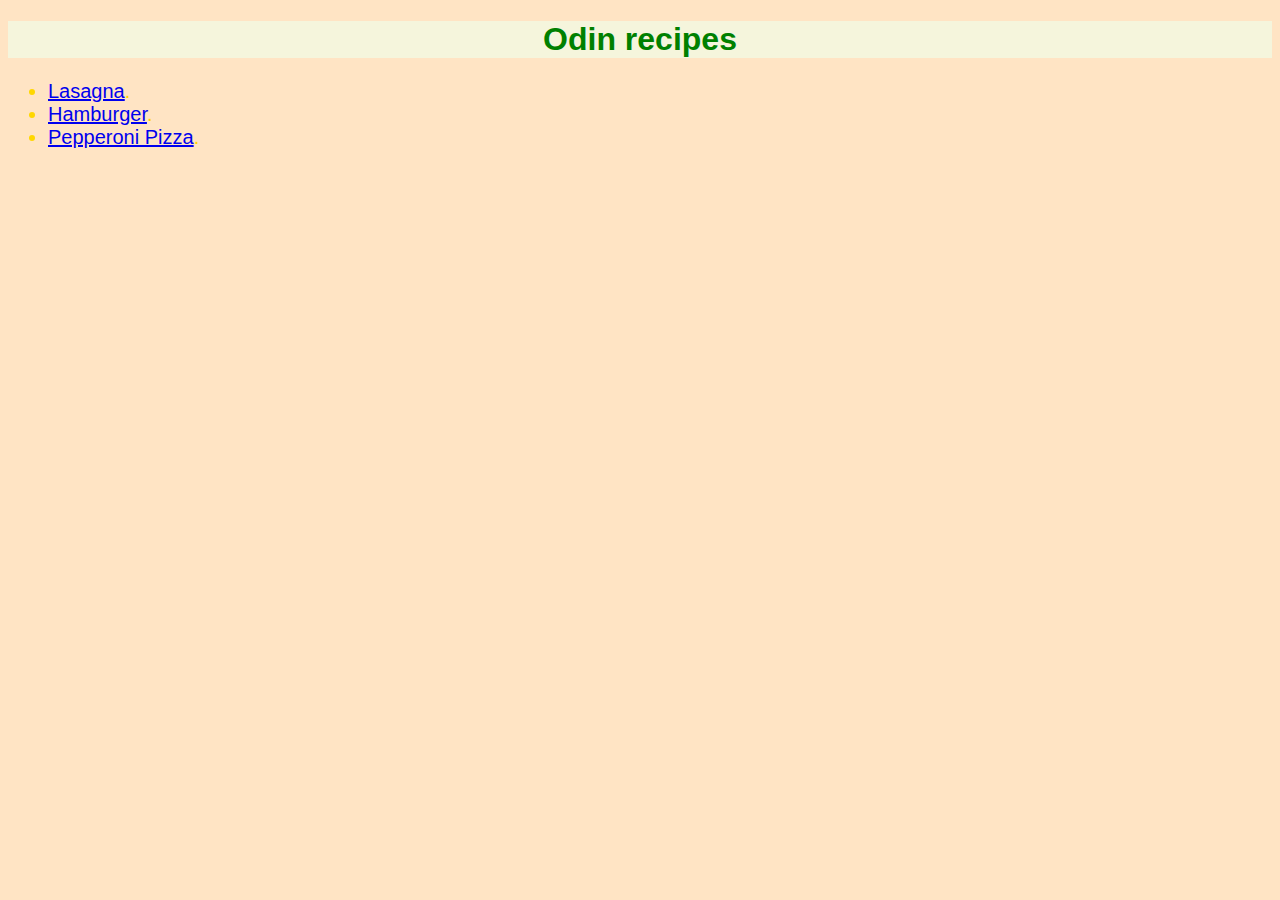
==== index.html @ 8d8da818 "Changed colors, nothing special" ====
<!DOCTYPE html>
<html lang="en">
<head>
    <meta charset="UTF-8">
    <meta name="viewport" content="width=device-width, initial-scale=1.0">
    <title>Odin recipes</title>
    <link rel="stylesheet" href="style.css">
</head>
<body>
    
    <h1 id="main-page-h1">Odin recipes</h1>
    <ul class="list unordered">
        <li class="li"><a href="recipes/lasanga.html">Lasagna</a>.</li>
        <li class="li"><a href="recipes/hamburger.html">Hamburger</a>.</li>
        <li class="li"><a href="recipes/pizza.html">Pepperoni Pizza</a>.</li>
    </ul>
    
</body>
</html>
---- style.css ----
#main-page-h1{
    background-color: beige;
    color: green;
    text-align: center;
    font-weight: bold;
}

body{
    font-family: 'Franklin Gothic Medium', 'Arial Narrow', Arial, sans-serif;
    background-color: bisque;
}

.list{
    font-size: 20px;
    color: gold;
}


.lasagna,
.hamburger,
.pizza{
    background-color: lightsalmon;
}

.lasagna h3,
.hamburger h3,
.pizza h3{
    color: gold;
}

.lasagna p,
.hamburger p,
.pizza p{
    color: gold;
}

.lasagna h1,
.hamburger h1,
.pizza h1{
    color: forestgreen;
}

.pizza img {
    height: auto;
    width: 300px;
}

.lasagna h1,
.hamburger h1,
.pizza h1{
    text-align: center;
}
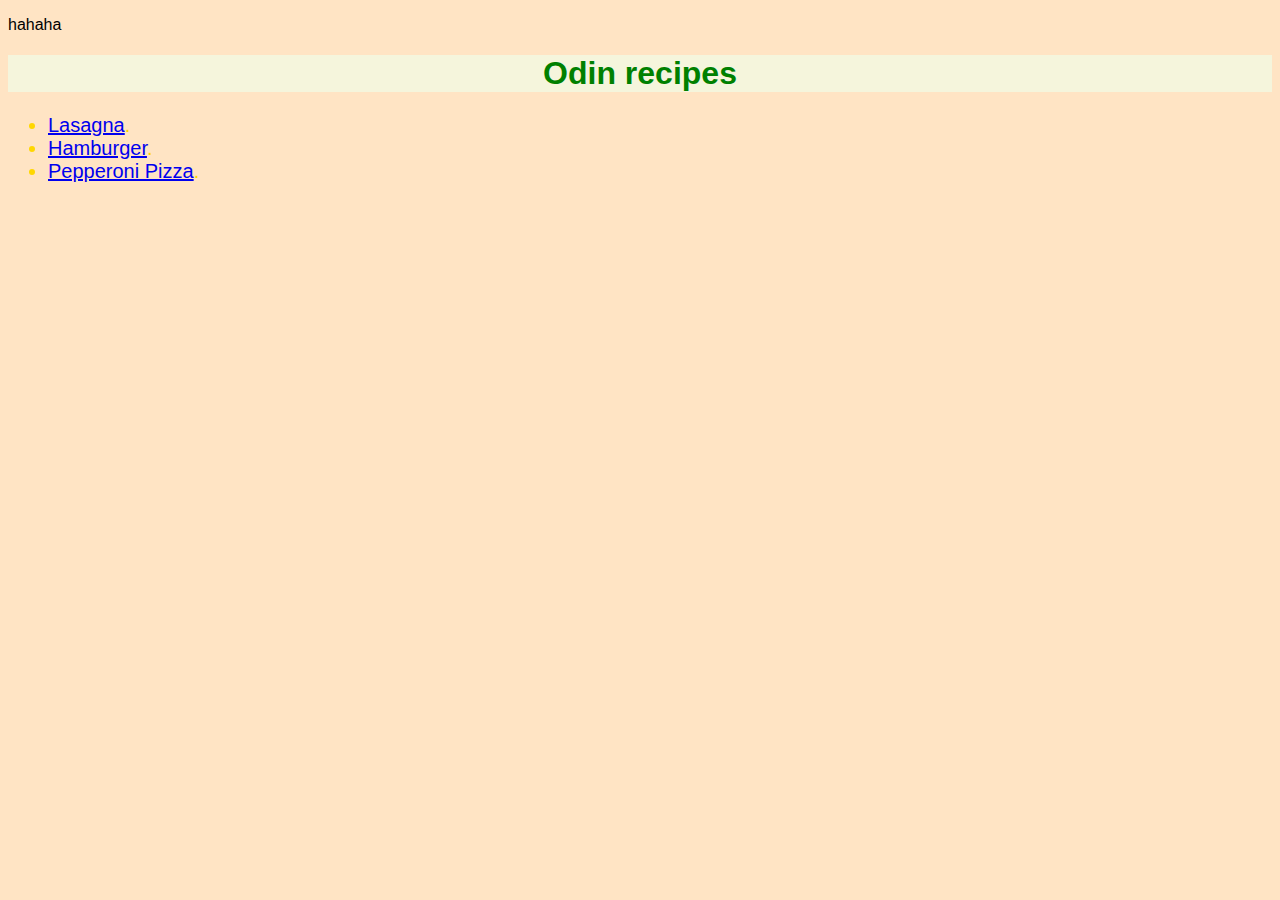
==== commit 1f385396: "Tried something to see if it is going to work on GitHub" ====
--- a/index.html
+++ b/index.html
@@ -7,7 +7,7 @@
     <link rel="stylesheet" href="style.css">
 </head>
 <body>
-    
+    <p>hahaha</p>
     <h1 id="main-page-h1">Odin recipes</h1>
     <ul class="list unordered">
         <li class="li"><a href="recipes/lasanga.html">Lasagna</a>.</li>
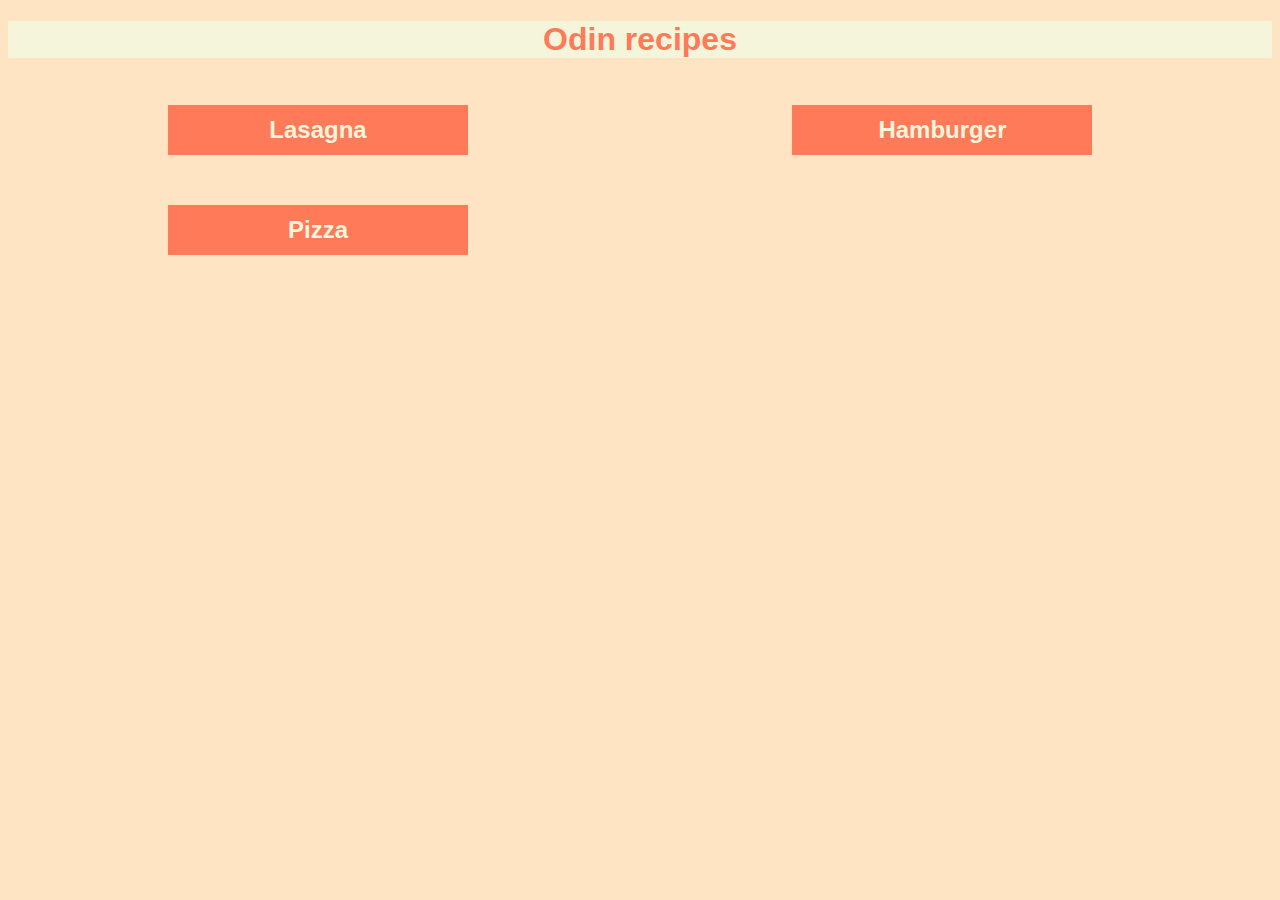
==== commit ae4e1b69: "Decorated buttons" ====
--- a/index.html
+++ b/index.html
@@ -6,14 +6,12 @@
     <title>Odin recipes</title>
     <link rel="stylesheet" href="style.css">
 </head>
-<body>
-    <p>hahaha</p>
-    <h1 id="main-page-h1">Odin recipes</h1>
-    <ul class="list unordered">
-        <li class="li"><a href="recipes/lasanga.html">Lasagna</a>.</li>
-        <li class="li"><a href="recipes/hamburger.html">Hamburger</a>.</li>
-        <li class="li"><a href="recipes/pizza.html">Pepperoni Pizza</a>.</li>
-    </ul>
+<body class="main-page">
     
+    <h1>Odin recipes</h1>
+    <a href="recipes/lasagna.html"><button class="center">Lasagna</button></a>
+    <a href="recipes/hamburger.html"><button class="center">Hamburger</button></a>
+    <a href="recipes/pizza.html"><button class="center">Pizza</button></a>
+
 </body>
 </html>--- a/style.css
+++ b/style.css
@@ -1,8 +1,9 @@
-#main-page-h1{
+.main-page h1{
     background-color: beige;
-    color: green;
+    color: rgb(255, 122, 88);
     text-align: center;
     font-weight: bold;
+    width: 100%
 }
 
 body{
@@ -12,9 +13,8 @@
 
 .list{
     font-size: 20px;
-    color: gold;
+    color: rgb(255, 252, 84);
 }
-
 
 .lasagna,
 .hamburger,
@@ -25,28 +25,68 @@
 .lasagna h3,
 .hamburger h3,
 .pizza h3{
-    color: gold;
+    color: rgb(255, 91, 25);
+    font-size: 26px;
 }
 
 .lasagna p,
 .hamburger p,
 .pizza p{
-    color: gold;
+    color: rgb(255, 252, 84);
+    font-size: 20px;
 }
 
 .lasagna h1,
 .hamburger h1,
 .pizza h1{
-    color: forestgreen;
+    color: red;
 }
 
-.pizza img {
+.lasagna img,
+.pizza img,
+.hamburger img {
     height: auto;
-    width: 300px;
+    width: 800px;
 }
 
 .lasagna h1,
 .hamburger h1,
 .pizza h1{
     text-align: center;
+}
+
+.lasagna button,
+.hamburger button,
+.pizza button {
+    background-color: rgb(251, 255, 0);
+    color: rgb(255, 91, 25);
+    height: 50px;
+    width: 300px;
+    padding: 15px;
+    font-size: 18px;
+    font-weight: bold;
+    border: 0;
+}
+
+a {
+    text-decoration: none;
+}
+
+.main-page button{
+    background-color: rgb(255, 122, 88);
+    color: beige;
+    height: 50px;
+    width: 300px;
+    font-size: 24px;
+    font-weight: bold;
+    border: 0;
+    margin: 25px 160px;
+    display: inline-block;
+}
+
+.center {
+    display: block;
+    margin-left: auto;
+    margin-right: auto;
+    width: 50%;
 }